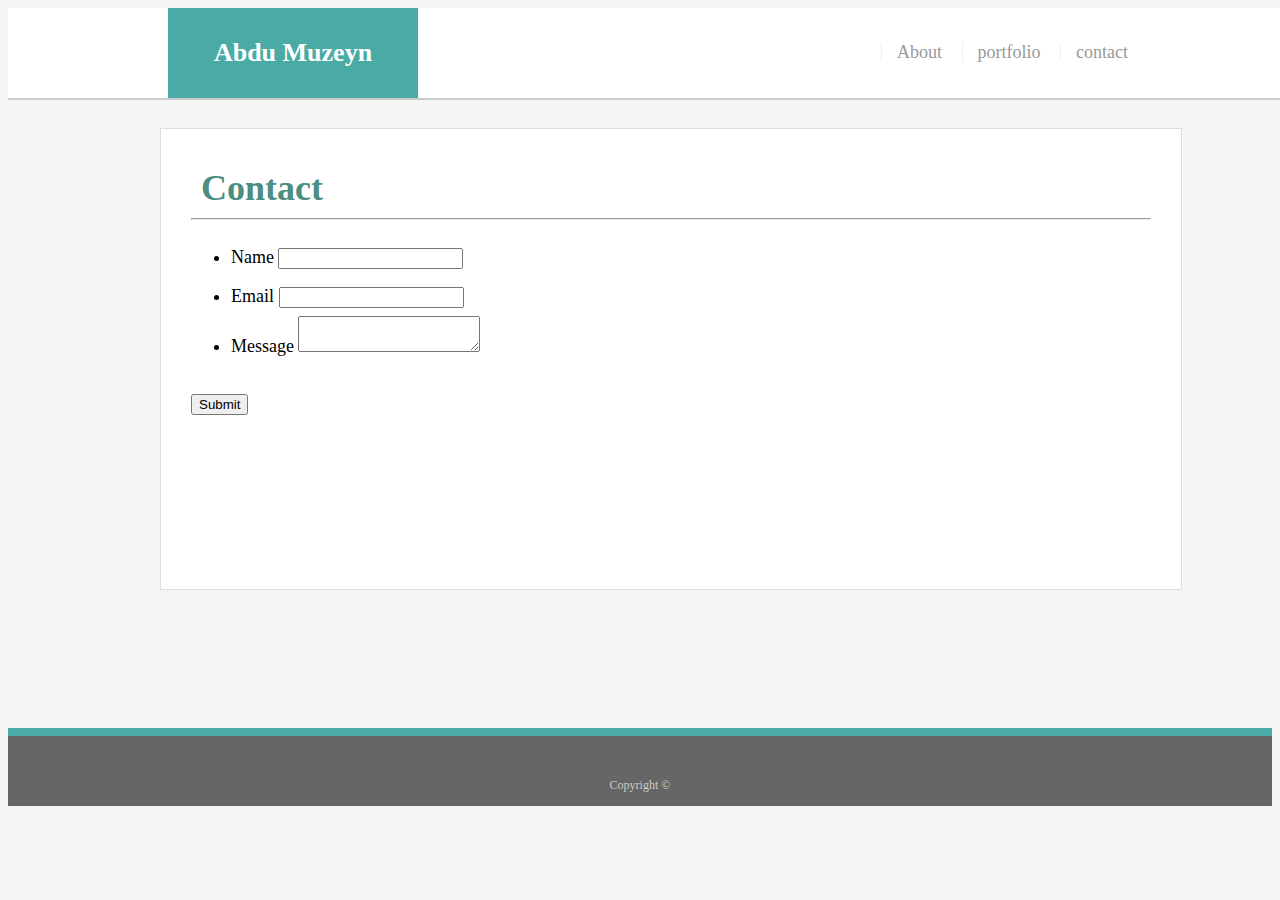
==== contact.html @ e4a644dd "initial site files" ====
<!doctype html>
<html lang="en">
    
    <head>
        <meta charset="utf-8">
        <title>portfolio | About Abdu Muzeyn</title>
        <link rel="stylesheet" type="text/css" href="assets/css/style.css">
    </head>

    <body>
        <header id="head">

            <div class="container">
                <a href="index.html" id="logo">Abdu Muzeyn</a>
               

                <nav>
                    <a href="index.html">About</a>
                    <a href="portfolio.html">portfolio</a>
                    <a href="contact.html">contact</a>
                
                </nav>

             </div>   

        </header>


        <div id="main-container" class="container" >
          <section class="main-section2">
            <h1>Contact</h1>


            <hr>

                <section>
                       <ul>
                            <li>
                              <label for="name">Name</label>
                              <input type="text" id="name" name="name" >
                            </li>
                            <li>
                              <label for="email">Email</label>
                              <input type="email" id="email" name="email" >
                            </li>
                            <li>
                              <label for="message">Message</label>
                              <textarea id="message" name="message" >

                              </textarea>
                            </li>
                          </ul>
                          <input type="submit">


               </section>

                            
          </div>

        <footer>
                <div class="container">
                  Copyright &copy; 
                </div>
              </footer>




    </body>
</html>
---- assets/css/style.css ----
nav a {
    display: inline-block;
    padding-left: 15px;
    margin-left: 15px;
    line-height: 18px;
    color: #999;
    text-decoration: none;
    border-left: 1px solid #efefef;
  }
  

  .main-section {
    float: left;
    width: auto;
    max-width: 960px;
    padding: 30px;
    margin: 0 0 40px;
    background: #ffffff;
    border: 1px solid #dddddd;
    background-color: light gray;

  }

      .front1{

        float:center;
        margin:10px auto;
        color:black;


      }


    .main-section2 {
      float: left;
      width: 100%;
      max-width: 960px;
      padding: 30px;
      margin: 0 0 40px;
      background: #ffffff;
      border: 1px solid #dddddd;
      height: 400px;


  }
  #logo {
    float: left;
    width: 250px;
    height: 90px;
    font-family: Georgia, Times, "Times New Roman", serif;
    font-size: 26px;
    font-weight: 700;
    line-height: 90px;
    color: #ffffff;
    text-align: center;
    text-decoration: none;
    background: #4aaaa5;
  }
  #main-container {
    padding-top: 120px;
    min-height: 600px;
   
  }

  footer {
    padding: 30px 0;
    clear: both;
    font-size: 12px;
    color: #ffffff;
    color: #cccccc;
    text-align: center;
    background: #666666;
    border-top: 8px solid #4aaaa5;
    height: 10px;
  }
  
  
  h1,
  h2,
  h3,
  p {
    margin: 10px;
    color:rgb(77, 141, 130);
  }


        h2

            {  
            margin: 0px;
            color:wheat;
            background-color:rgb(77, 141, 130);
            font-size: 16px;
            width:165px;
            height:30px;
            float:left;
            text-align: center;
            
            margin:-60px 5px 5px 12.5px ;
             }


      .fanuc,
      .kuka,
    .nikon,
    .kawasaki,
    .funuc,
    .barrons,
    .mc-series_500{
               width:150px;
               height:150px;
               margin:10px;
               padding:10px;
               border-color: black;
               background-color: #666666;
               font-size: 18px;
              color:black;
               
               
         }


         .image4{

          width:25%;
          float:center;

         }

      
       .img2
      {
        width: 100%;
        max-width:500px;
        height: 520px;
        margin:auto;
        float: center;      
        margin: 15px auto;
        padding: 10px auto;

        background-color:white;
       
    }

    .a{
      background-color:black;
      border: #4aaaa5;

    }
    
body {
  font-family: 'Times New Roman', Times, serif;
  font-size: 18px;
  background:whitesmoke;
  line-height: 39px;


}



#head {
  position: fixed;
  z-index: 99;
  width: 100%;
  margin:0 auto;
  overflow: auto;
  color: #ffffff;
  background: #ffffff;
  border-bottom: 2px solid #cccccc;

}

.container {
  width: 90%;
  max-width: 960px;
  margin:0 auto;
  clear:both;
 
}

img{
  width:30%;
  height:30%;
  float: left;
  margin: 10px;
}

nav {
  float: right;
  margin-top: 25px;
   background-attachment: fixed}

   .message{

    width:100px;
    height:150px;
   }

   .robot1{
    float: left;
    width: 250px;
    height: 90px;
    font-family: Georgia, Times, "Times New Roman", serif;
    font-size: 26px;
    font-weight: 700;
    line-height: 90px;
    color: #ffffff;
    text-align: center;
    text-decoration: none;
    background: #4aaaa5;
    background-color:4aaaa5;
   }
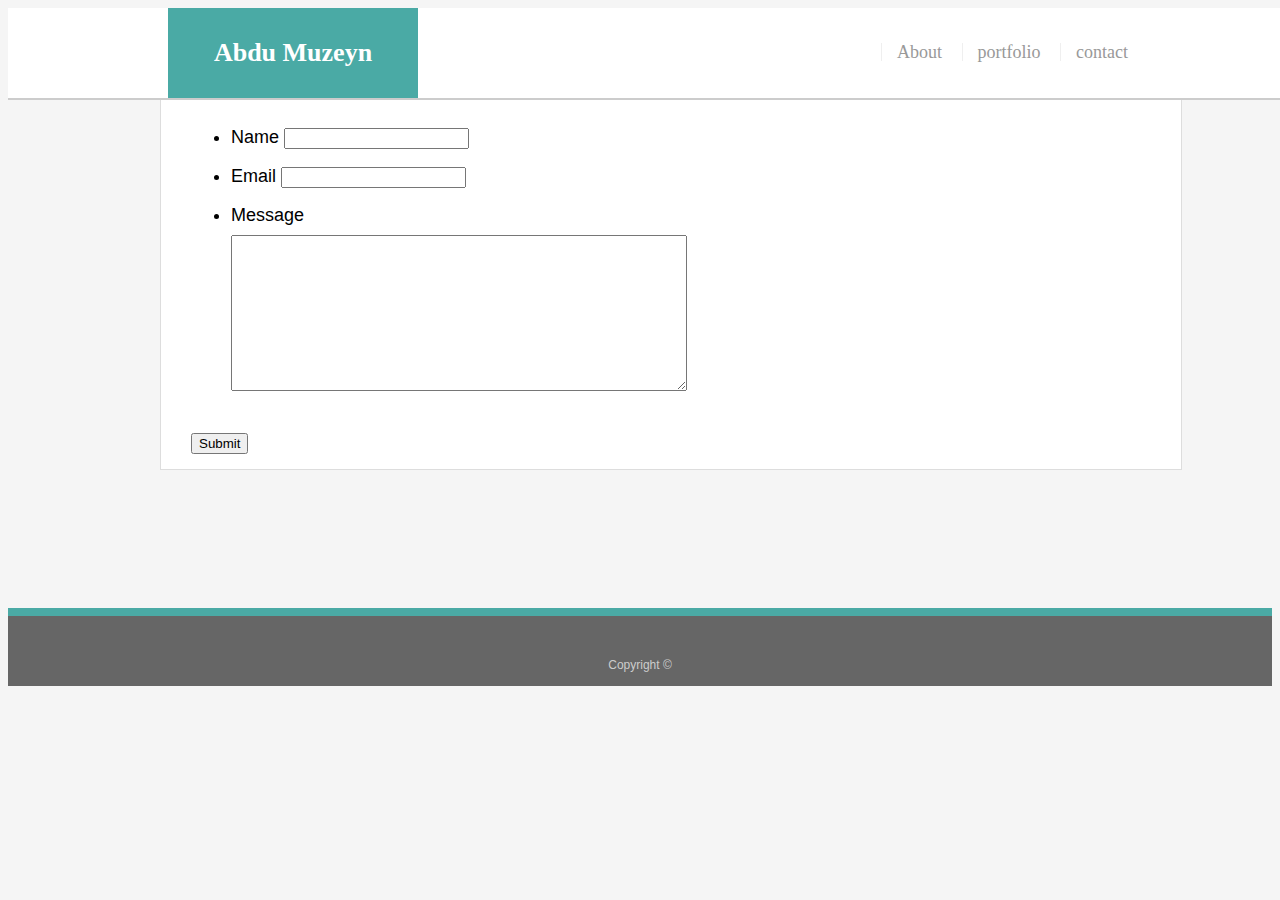
==== commit 2a831483: "updating contact" ====
--- a/contact.html
+++ b/contact.html
@@ -3,7 +3,7 @@
     
     <head>
         <meta charset="utf-8">
-        <title>portfolio | About Abdu Muzeyn</title>
+        <title>portfolio |Abdu Muzeyn</title>
         <link rel="stylesheet" type="text/css" href="assets/css/style.css">
     </head>
 
@@ -44,8 +44,11 @@
                               <input type="email" id="email" name="email" >
                             </li>
                             <li>
+                              
                               <label for="message">Message</label>
-                              <textarea id="message" name="message" >
+                              <br>
+                              <textarea id="message"
+                               name="message" >
 
                               </textarea>
                             </li>
--- a/assets/css/style.css
+++ b/assets/css/style.css
@@ -1,4 +1,13 @@
-
+    
+body {
+  font-family: 'Times New Roman', Times, serif;
+  font-size: 18px;
+  background:whitesmoke;
+  line-height: 39px;
+  font-family: 'Arial', 'Helvetica Neue', Helvetica, sans-serif;
+
+
+}
    
   
   nav a {
@@ -60,6 +69,7 @@
     background: #4aaaa5;
   }
   #main-container {
+    width: 960px;S
     padding-top: 120px;
     min-height: 600px;
    
@@ -103,13 +113,13 @@
              }
 
 
-      .fanuc,
-      .kuka,
-    .nikon,
-    .kawasaki,
-    .funuc,
-    .barrons,
-    .mc-series_500{
+            .fanuc,
+           .kuka,
+            .nikon,
+           .kawasaki,
+            .funuc,
+            .barrons,
+             .mc-series_500{
                width:150px;
                height:150px;
                margin:10px;
@@ -150,15 +160,7 @@
       border: #4aaaa5;
 
     }
-    
-body {
-  font-family: 'Times New Roman', Times, serif;
-  font-size: 18px;
-  background:whitesmoke;
-  line-height: 39px;
-
-
-}
+
 
 
 
@@ -168,9 +170,11 @@
   width: 100%;
   margin:0 auto;
   overflow: auto;
-  color: #ffffff;
+  color: #777777;
   background: #ffffff;
   border-bottom: 2px solid #cccccc;
+  background-color: #ffffff;
+  font-family: 'Georgia', Times, Times New Roman, serif;
 
 }
 
@@ -194,10 +198,11 @@
   margin-top: 25px;
    background-attachment: fixed}
 
-   .message{
-
-    width:100px;
+   #message{
+
+    width:450px;
     height:150px;
+    float:center;
    }
 
    .robot1{
@@ -213,4 +218,16 @@
     text-decoration: none;
     background: #4aaaa5;
     background-color:4aaaa5;
-   }+   }
+
+  
+  #Message
+
+  {
+    
+    margin:0px 0px 0px 40px;
+    width:1300px;
+
+  }
+
+ 